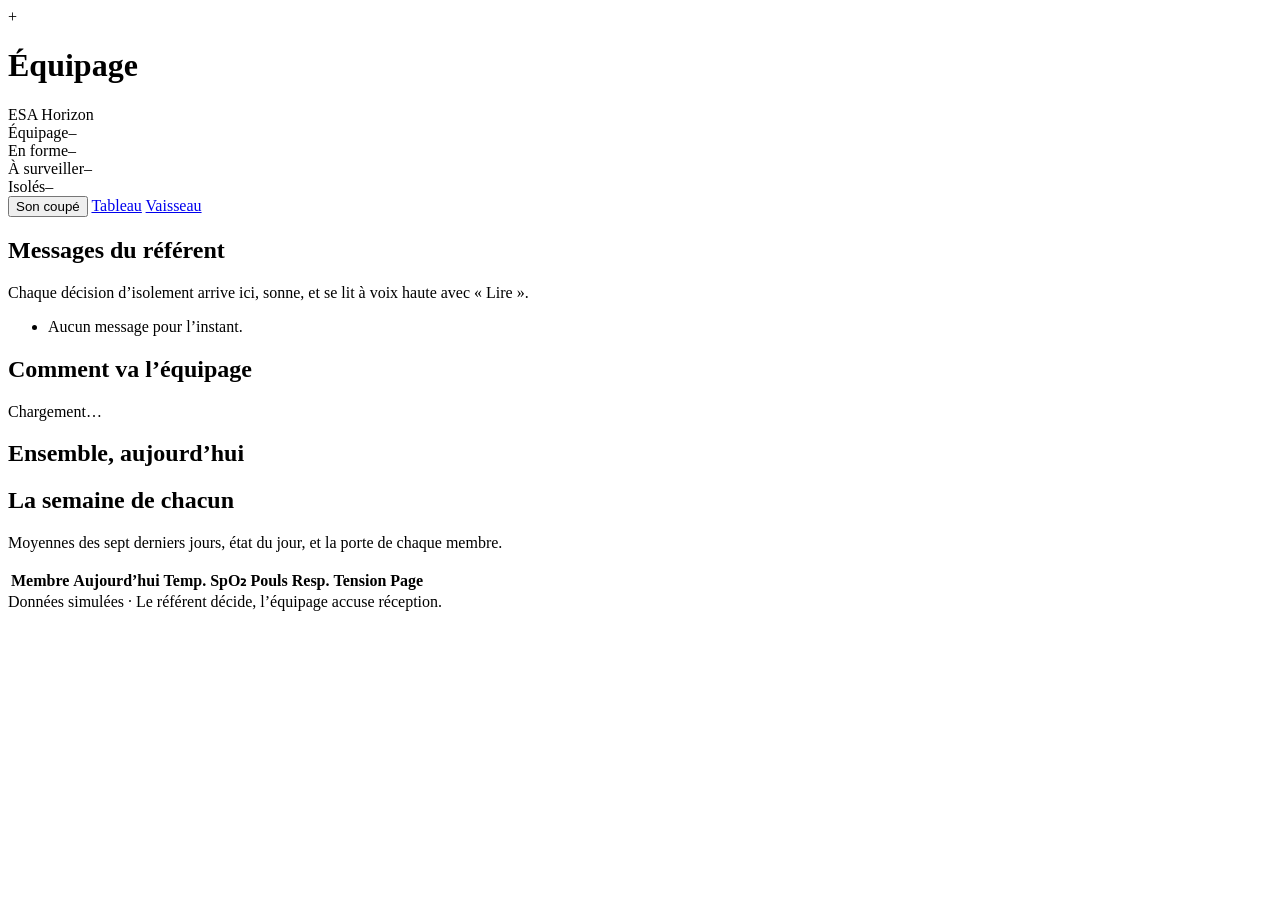
==== web/crew.html @ c162c8ac "The crew is the team: a week each, a dashboard for all, a server per person, messages that ping and " ====
<!DOCTYPE html>
<html lang="fr">
<head>
<meta charset="utf-8">
<meta name="viewport" content="width=device-width, initial-scale=1">
<title>Équipage · MedBox</title>
<link rel="stylesheet" href="/static/style.css">
</head>
<body>
<header>
  <div class="brand">
    <div class="logo" aria-hidden="true">+</div>
    <div><h1>Équipage</h1><div class="sub" id="shipName">ESA Horizon</div></div>
  </div>
  <div class="stats">
    <div class="stat"><span class="k">Équipage</span><span class="v" id="crewTotal">&ndash;</span></div>
    <div class="stat"><span class="k">En forme</span><span class="v" id="crewFit">&ndash;</span></div>
    <div class="stat"><span class="k">À surveiller</span><span class="v warn" id="crewImpaired">&ndash;</span></div>
    <div class="stat"><span class="k">Isolés</span><span class="v crit" id="crewIsolated">&ndash;</span></div>
  </div>
  <div class="ctl">
    <button id="voiceBtn" class="btn" title="Sons et voix du référent" aria-pressed="false">Son coupé</button>
    <a class="btn" href="/board" title="Tableau de surveillance">Tableau</a>
    <a class="btn" href="/ship" title="Vue 3D du vaisseau">Vaisseau</a>
  </div>
</header>
<main class="crew">
  <section class="panel messages">
    <div class="panel-h"><h2>Messages du référent</h2><span class="badge" id="unread" hidden>0</span></div>
    <p class="hint">Chaque décision d’isolement arrive ici, sonne, et se lit à voix haute avec « Lire ».</p>
    <ul class="msg-list" id="msgList"><li class="hint">Aucun message pour l’instant.</li></ul>
  </section>
  <section class="panel">
    <div class="panel-h"><h2>Comment va l’équipage</h2></div>
    <p class="hint" id="crewSummary">Chargement…</p>
    <div class="panel-h"><h2>Ensemble, aujourd’hui</h2></div>
    <ul class="activities" id="activities"></ul>
  </section>
  <section class="panel members">
    <div class="panel-h"><h2>La semaine de chacun</h2></div>
    <p class="hint">Moyennes des sept derniers jours, état du jour, et la porte de chaque membre.</p>
    <div class="table-wrap">
      <table class="week" id="members">
        <thead><tr><th>Membre</th><th>Aujourd’hui</th><th>Temp.</th><th>SpO₂</th><th>Pouls</th><th>Resp.</th><th>Tension</th><th>Page</th></tr></thead>
        <tbody></tbody>
      </table>
    </div>
  </section>
</main>
<footer>Données simulées · Le référent décide, l’équipage accuse réception.</footer>
<script src="/static/voice.js"></script>
<script src="/static/crew.js"></script>
</body>
</html>
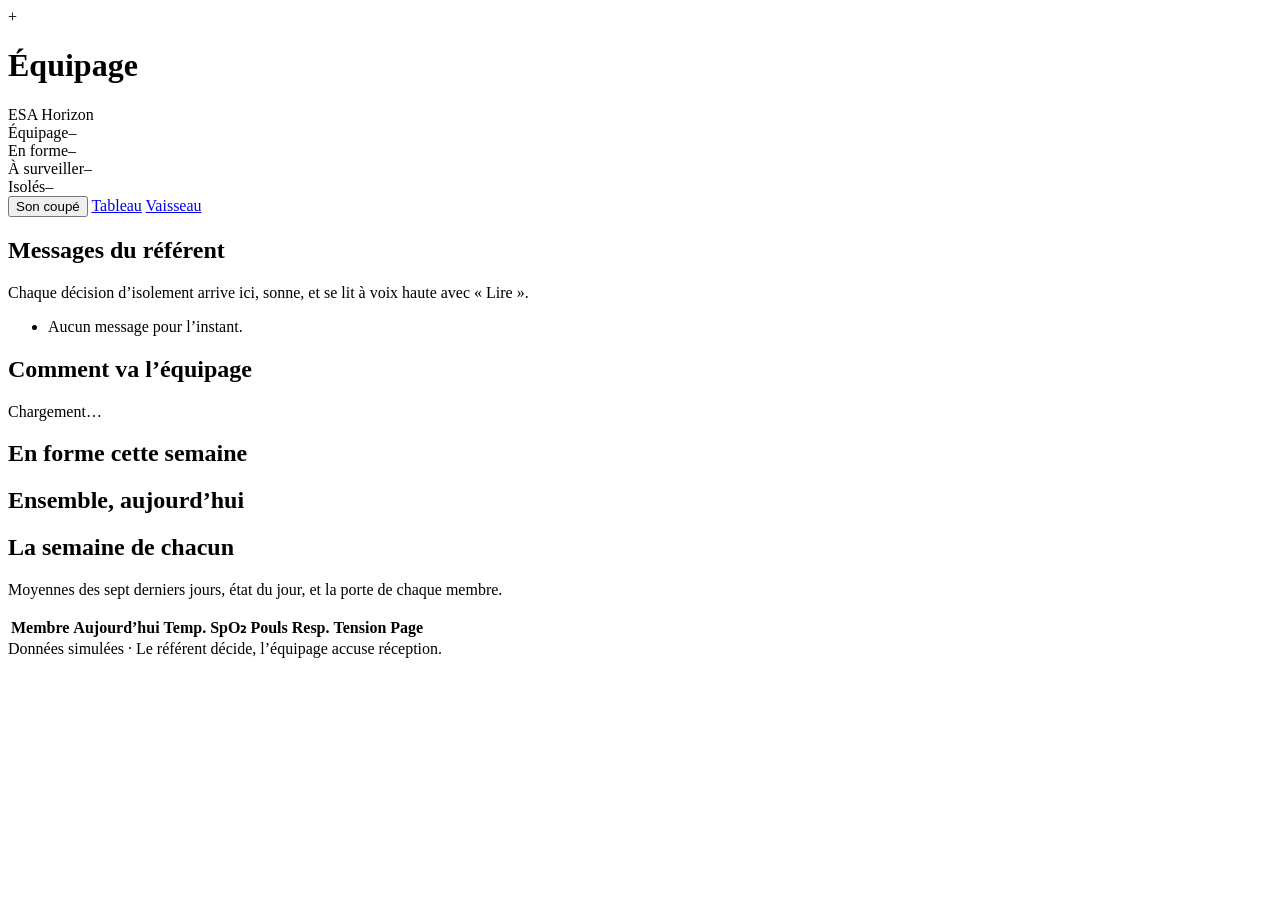
==== commit c912e59d: "Explanation mode on « Lire », the member in best shape, and questions ahead of prefetch Reading a me" ====
--- a/web/crew.html
+++ b/web/crew.html
@@ -33,6 +33,8 @@
   <section class="panel">
     <div class="panel-h"><h2>Comment va l’équipage</h2></div>
     <p class="hint" id="crewSummary">Chargement…</p>
+    <div class="panel-h"><h2>En forme cette semaine</h2></div>
+    <div id="champion" class="champion"></div>
     <div class="panel-h"><h2>Ensemble, aujourd’hui</h2></div>
     <ul class="activities" id="activities"></ul>
   </section>
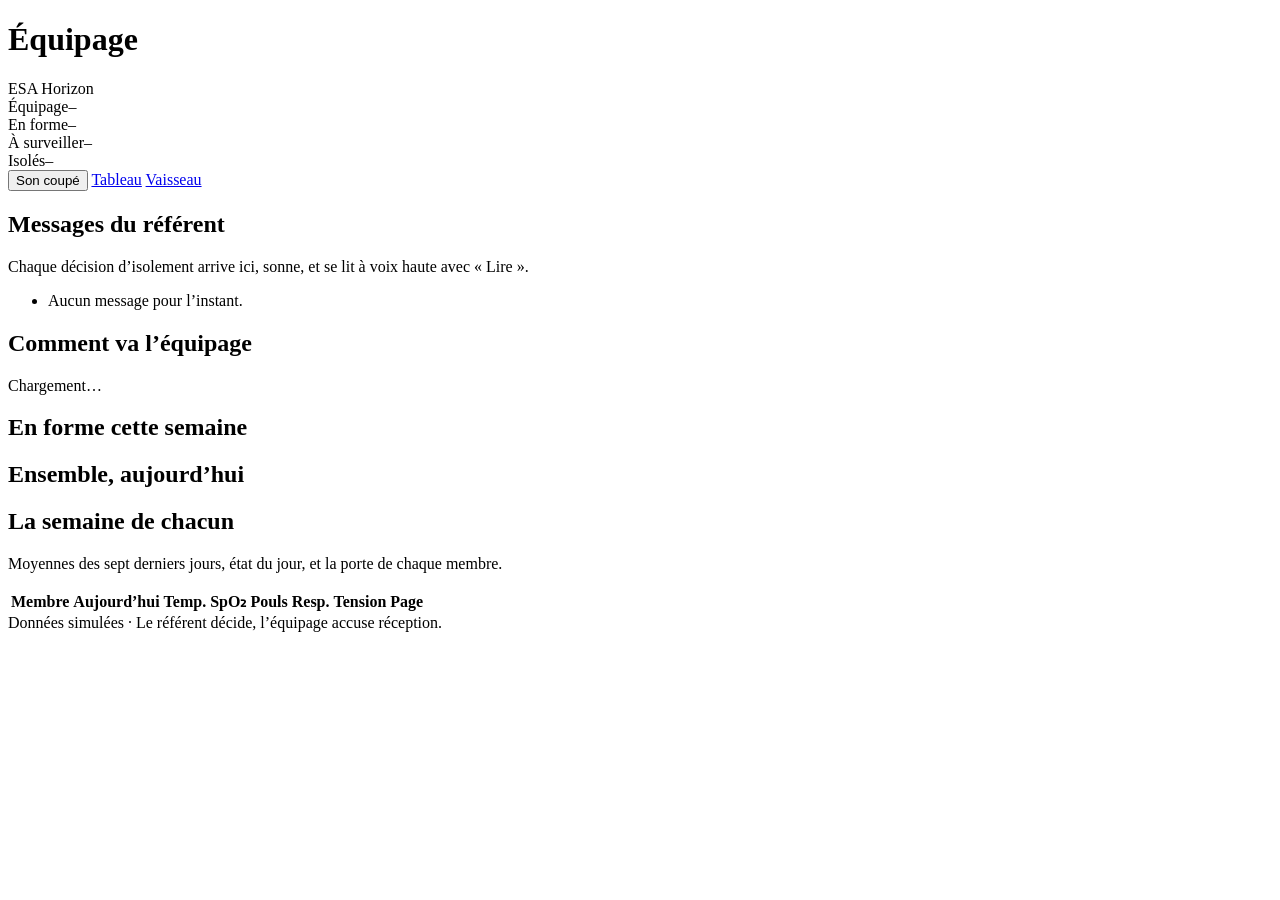
==== commit 47b996aa: "The text mode never invents who is isolated, and the dock gets out of the way Asked « Qui est en iso" ====
--- a/web/crew.html
+++ b/web/crew.html
@@ -9,7 +9,7 @@
 <body>
 <header>
   <div class="brand">
-    <div class="logo" aria-hidden="true">+</div>
+    <span class="mark" aria-hidden="true"></span>
     <div><h1>Équipage</h1><div class="sub" id="shipName">ESA Horizon</div></div>
   </div>
   <div class="stats">
@@ -20,6 +20,8 @@
   </div>
   <div class="ctl">
     <button id="voiceBtn" class="btn" title="Sons et voix du référent" aria-pressed="false">Son coupé</button>
+    <button id="micBtn" class="btn mic" type="button" hidden
+            title="Activer l’écoute locale" aria-label="Activer l’écoute locale">Activer MedBox</button>
     <a class="btn" href="/board" title="Tableau de surveillance">Tableau</a>
     <a class="btn" href="/ship" title="Vue 3D du vaisseau">Vaisseau</a>
   </div>
@@ -50,7 +52,9 @@
   </section>
 </main>
 <footer>Données simulées · Le référent décide, l’équipage accuse réception.</footer>
+<script src="/static/nav.js"></script>
 <script src="/static/voice.js"></script>
+<script src="/static/mic.js"></script>
 <script src="/static/crew.js"></script>
 </body>
 </html>
